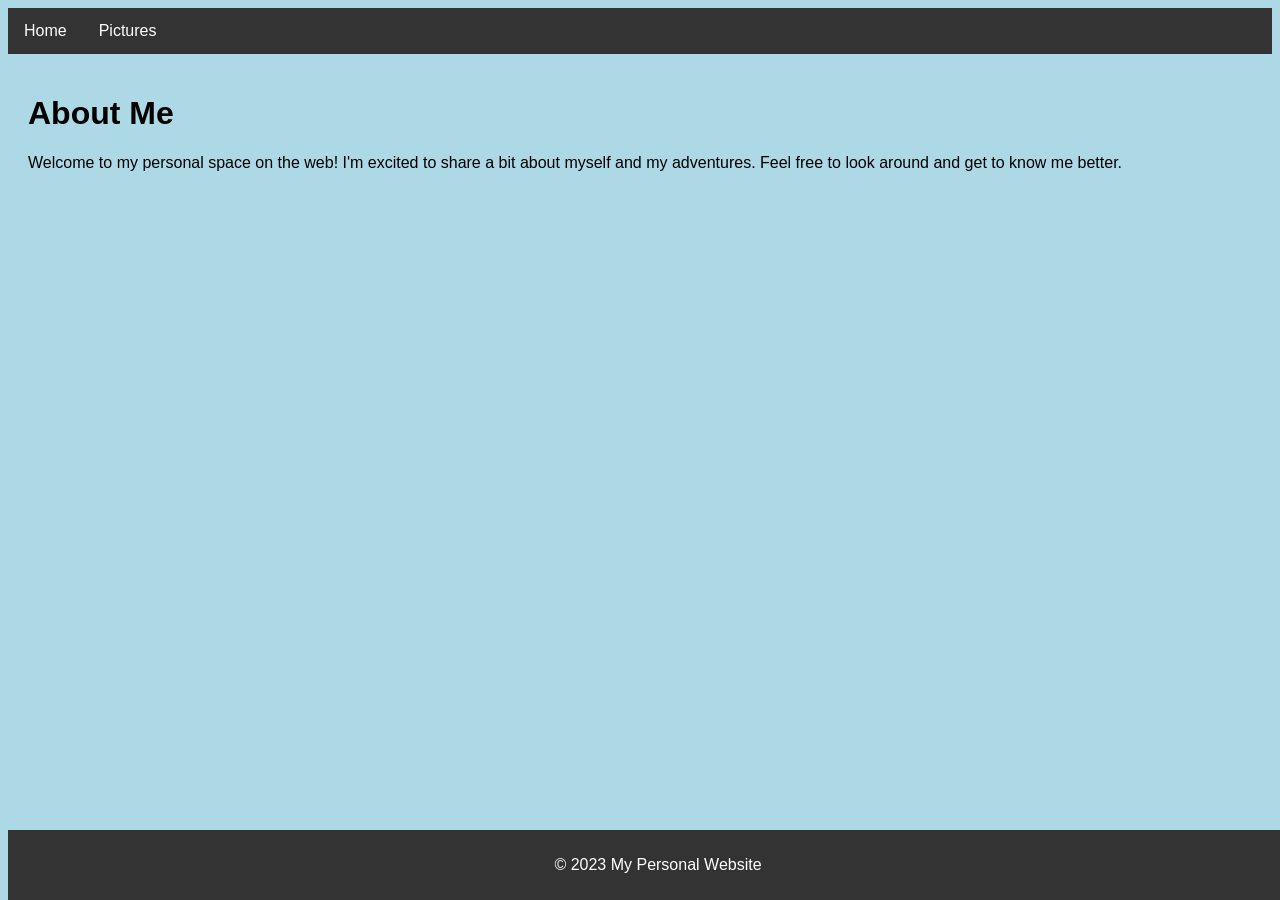
==== index.html @ 67dd0e70 "Create initial structure for personal website. This commit includes the initial setup for a two-page" ====
<!DOCTYPE html>
<html lang="en">
<head>
    <meta charset="UTF-8">
    <meta name="viewport" content="width=device-width, initial-scale=1.0">
    <title>Welcome to My Personal Website</title>
    <link rel="stylesheet" href="style.css">
</head>
<body>
    <header>
        <nav>
            <ul>
                <li><a href="index.html">Home</a></li>
                <li><a href="pictures.html">Pictures</a></li>
            </ul>
        </nav>
    </header>
    <main>
        <h1>About Me</h1>
        <p>Welcome to my personal space on the web! I'm excited to share a bit about myself and my adventures. Feel free to look around and get to know me better.</p>
    </main>
    <footer>
        <p>&copy; 2023 My Personal Website</p>
    </footer>
</body>
</html>
---- style.css ----
body {
    background-color: lightblue;
    font-family: sans-serif;
}

nav ul {
    list-style-type: none;
    margin: 0;
    padding: 0;
    overflow: hidden;
    background-color: #333;
}

nav li {
    float: left;
}

nav li a {
    display: block;
    color: white;
    text-align: center;
    padding: 14px 16px;
    text-decoration: none;
}

nav li a:hover {
    background-color: #111;
}

main {
    padding: 20px;
}

footer {
    text-align: center;
    padding: 10px;
    background-color: #333;
    color: white;
    position: fixed;
    bottom: 0;
    width: 100%;
}

/* Tab Styles */
.tab-buttons {
    overflow: hidden;
    border: 1px solid #ccc;
    background-color: #f1f1f1;
    margin-bottom: 10px;
}

.tab-button {
    background-color: inherit;
    float: left;
    border: none;
    outline: none;
    cursor: pointer;
    padding: 14px 16px;
    transition: 0.3s;
    font-size: 17px;
}

.tab-button:hover {
    background-color: #ddd;
}

.tab-button.active {
    background-color: #ccc;
}

.tab-content {
    display: none;
    padding: 6px 12px;
    border: 1px solid #ccc;
    border-top: none;
}

.tab-content.active {
    display: block;
}

/* Image styling within tab content */
.tab-content img {
    max-width: 100%;
    height: auto;
    display: block; /* To allow margin auto to center if needed, and prevent extra space below */
    margin-top: 10px; /* Add some space above the image */
}
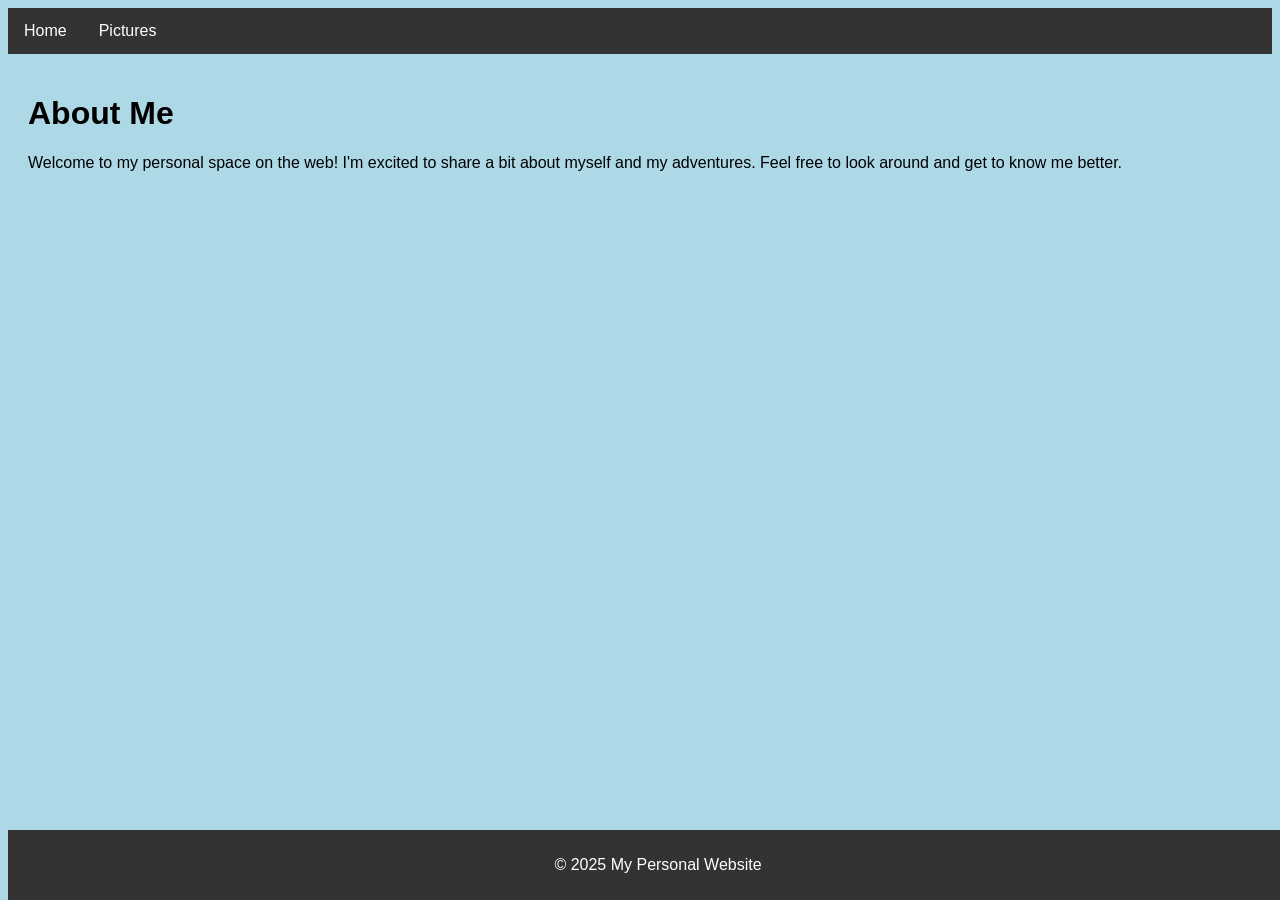
==== commit ab5bcc22: "I've updated the footer and picture gallery. - The footer year is now 2025 in index.html and picture" ====
--- a/index.html
+++ b/index.html
@@ -20,7 +20,7 @@
         <p>Welcome to my personal space on the web! I'm excited to share a bit about myself and my adventures. Feel free to look around and get to know me better.</p>
     </main>
     <footer>
-        <p>&copy; 2023 My Personal Website</p>
+        <p>&copy; 2025 My Personal Website</p>
     </footer>
 </body>
 </html>
--- a/style.css
+++ b/style.css
@@ -85,4 +85,5 @@
     height: auto;
     display: block; /* To allow margin auto to center if needed, and prevent extra space below */
     margin-top: 10px; /* Add some space above the image */
+    margin-bottom: 10px; /* Add for spacing between stacked images */
 }
